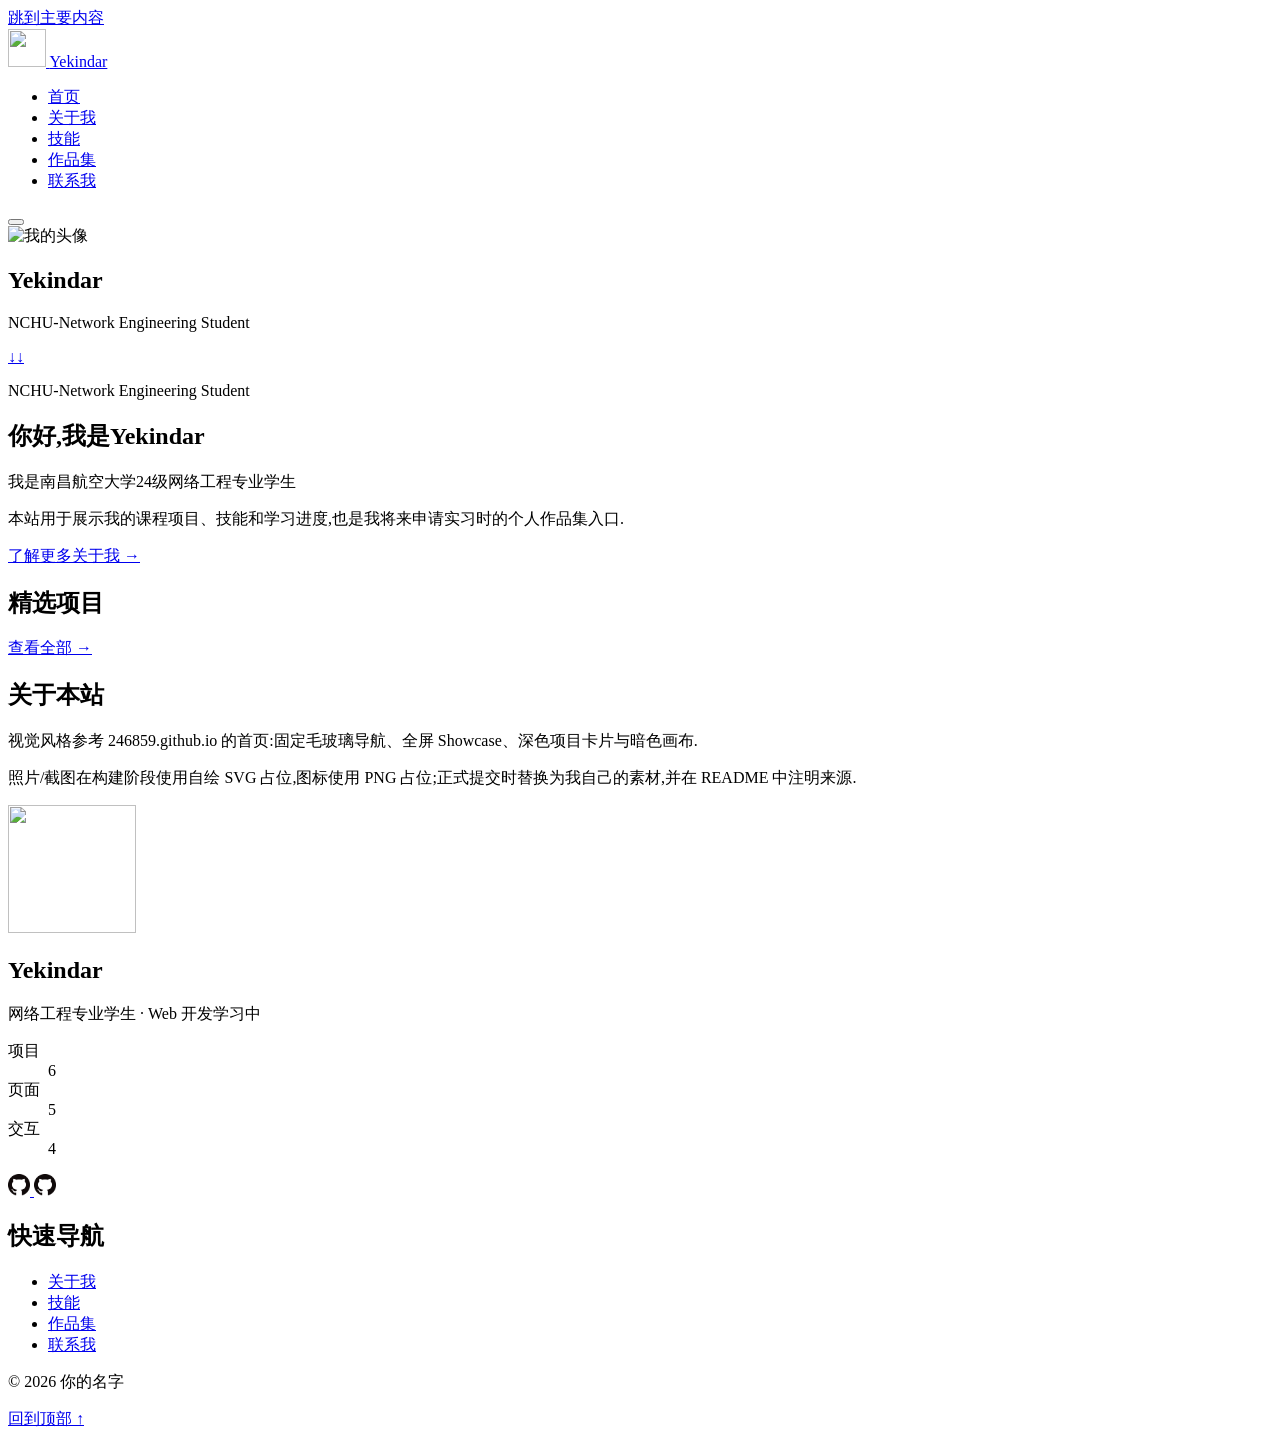
==== index.html @ c7d33ad0 "完成了项目骨架" ====
<!DOCTYPE html>
<html lang="en">
<head>
    <meta charset="UTF-8">
    <meta name="viewport" content="width=device-width, initial-scale=1.0">
    <title>index | Yekindar</title>
    <link rel="icon" href="assets/github.png" type="image/png">
    <link rel="stylesheet" href="css/styles.css">
</head>
<body>
    <body id="top" data-page="home">
    <a class="skip-link" href="#main">跳到主要内容</a>

    <header class="site-header">
        <nav class="navbar">
            <div class="navbar-start">
                <a class="navbar-brand" href="index.html">
                    <img class="navbar-logo" src="assets/avatar-placeholder.svg"
                         alt="" width="38" height="38">
                    <span class="navbar-title">Yekindar</span>
                </a>
            </div>
            <div class="navbar-center">
                <ul class="nav-list">
                    <li><a class="nav-link is-active" href="index.html">首页</a></li>
                    <li><a class="nav-link" href="about.html">关于我</a></li>
                    <li><a class="nav-link" href="skills.html">技能</a></li>
                    <li><a class="nav-link" href="portfolio.html">作品集</a></li>
                    <li><a class="nav-link" href="contact.html">联系我</a></li>
                </ul>
            </div>
            <div class="navbar-end">
                <button class="menu-toggle" type="button">
                    <span class="menu-bar"></span>
                    <span class="menu-bar"></span>
                    <span class="menu-bar"></span>
                </button>
            </div>
        </nav>

        <nav class="mobile-menu" id="mobile-menu" hidden>
            <ul class="nav-list">
                <li><a class="nav-link is-active" href="index.html">首页</a></li>
                <li><a class="nav-link" href="about.html">关于我</a></li>
                <li><a class="nav-link" href="skills.html">技能</a></li>
                <li><a class="nav-link" href="portfolio.html">作品集</a></li>
                <li><a class="nav-link" href="contact.html">联系我</a></li>
            </ul>
        </nav>
    </header>

    <main id="main" tabindex="-1">
        <section class="showcase">
    <div class="showcase-mask" style="background-image: url('assets/showcase-placeholder.svg');"></div>
    <div class="showcase-content">
        <img class="showcase-avatar" src="assets/avatar-placeholder.svg"
             alt="我的头像" width="240" height="240">
        <h1 id="showcase-title">Yekindar</h1>
        <p class="showcase-tagline">NCHU-Network Engineering Student</p>
    </div>
    <a class="showcase-scroll" href="#intro" title="向下滚动">
        <span class="showcase-scroll-text">↓↓</span>
    </a>
    </section>
    </main>

    <div class="container home-layout">
    <div class="home-main">
        <section class="card intro-card" id="intro">
            <p class="eyebrow">NCHU-Network Engineering Student</p>
            <h2>你好,我是Yekindar</h2>
            <p>我是南昌航空大学24级网络工程专业学生</p>
            <p>本站用于展示我的课程项目、技能和学习进度,也是我将来申请实习时的个人作品集入口.</p>
            <p><a class="text-link" href="about.html">了解更多关于我 →</a></p>
        </section>

        <section class="card">
            <div class="section-heading">
                <h2 id="featured-title">精选项目</h2>
                <a class="text-link" href="portfolio.html">查看全部 →</a>
            </div>
            <div class="project-panel" id="home-projects"></div>
            <noscript><p>启用 JavaScript 后显示项目卡片.</p></noscript>
        </section>

        <section class="card">
            <h2 id="site-title">关于本站</h2>
            <p>视觉风格参考 246859.github.io 的首页:固定毛玻璃导航、全屏 Showcase、深色项目卡片与暗色画布.</p>
            <p>照片/截图在构建阶段使用自绘 SVG 占位,图标使用 PNG 占位;正式提交时替换为我自己的素材,并在 README 中注明来源.</p>
        </section>
    </div>

    <aside class="home-sidebar">
        <section class="card profile-card">
            <img class="profile-avatar" src="assets/avatar-placeholder.svg"
                 alt="" width="128" height="128">
            <h2 class="profile-name">Yekindar</h2>
            <p class="profile-bio">网络工程专业学生 · Web 开发学习中</p>
            <dl class="profile-stats">
                <div><dt>项目</dt><dd>6</dd></div>
                <div><dt>页面</dt><dd>5</dd></div>
                <div><dt>交互</dt><dd>4</dd></div>
            </dl>
            <div class="social-links">
                <a class="social-link" href="#" title="GitHub(占位)">
                    <img class="social-icon" src="assets/github.png"
                         alt="" width="22" height="22">
                </a>
                <a class="social-link" href="mailto:you@example.com" title="邮件(占位)">
                    <img class="social-icon" src="assets/github.png"
                         alt="" width="22" height="22">
                </a>
            </div>
        </section>

        <nav class="card quick-nav">
            <h2>快速导航</h2>
            <ul>
                <li><a href="about.html">关于我</a></li>
                <li><a href="skills.html">技能</a></li>
                <li><a href="portfolio.html">作品集</a></li>
                <li><a href="contact.html">联系我</a></li>
            </ul>
        </nav>
    </aside>
</div>


    <footer class="site-footer">
        <div class="footer-inner">
            <p>© <span id="year">2026</span> 你的名字</p>
            <a href="#top">回到顶部 ↑</a>
        </div>
    </footer>

    <script src="js/script.js" defer></script>
</body>
</html>

</body>
</html>
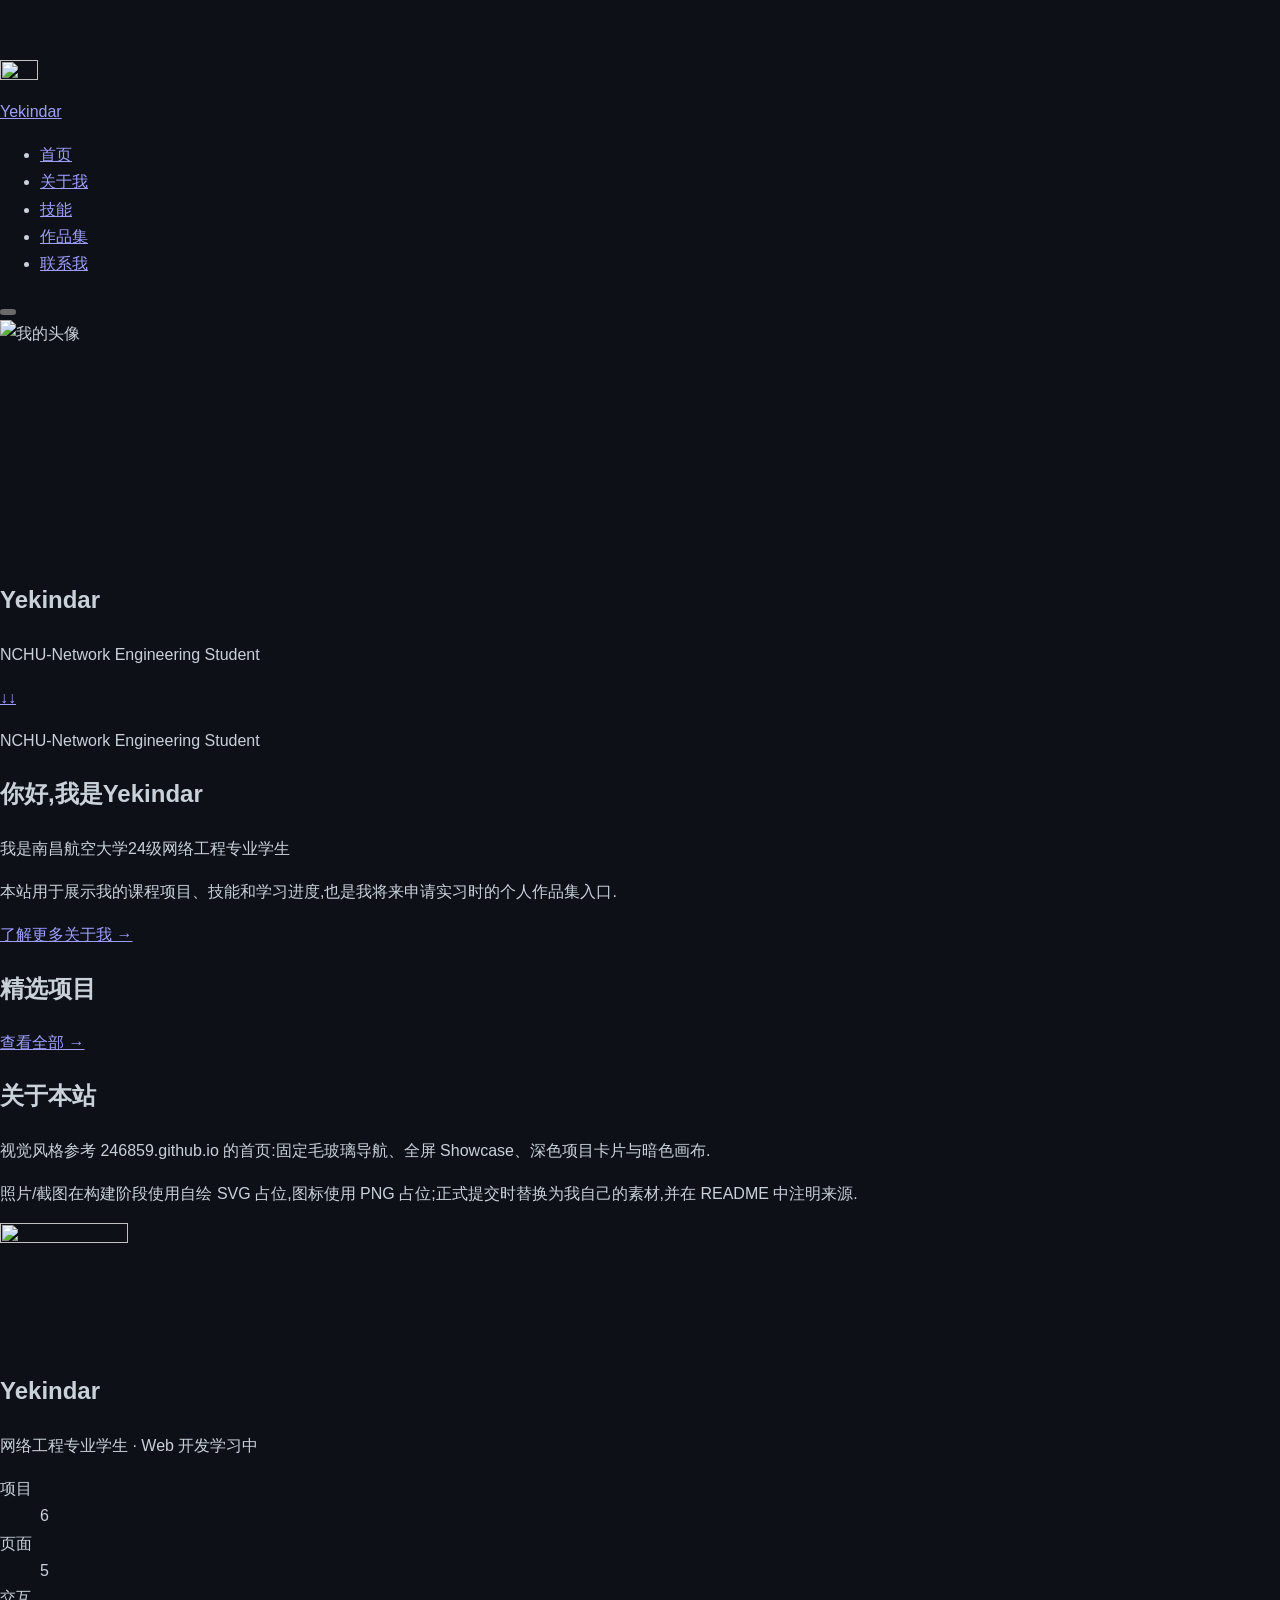
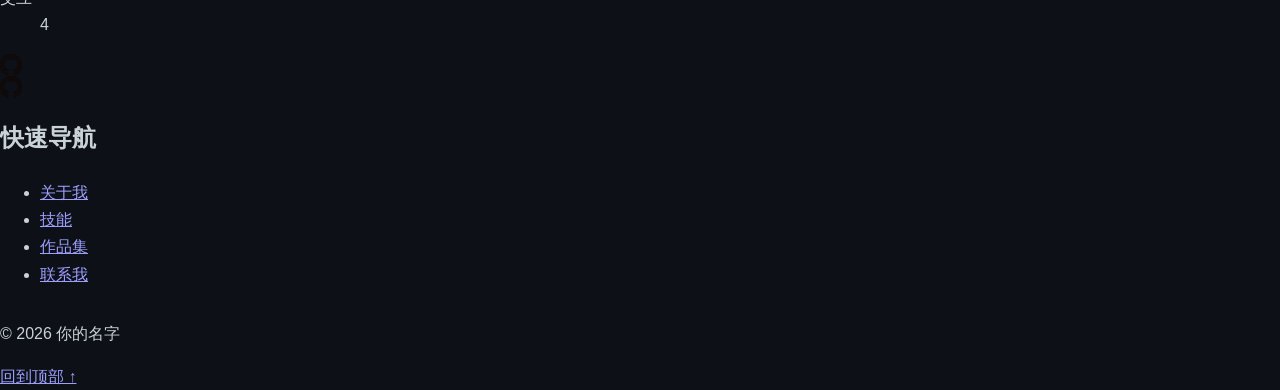
==== commit 128f5e2b: "完成了基本的css内容，修改了html的骨架" ====
--- a/index.html
+++ b/index.html
@@ -7,10 +7,7 @@
     <link rel="icon" href="assets/github.png" type="image/png">
     <link rel="stylesheet" href="css/styles.css">
 </head>
-<body>
     <body id="top" data-page="home">
-    <a class="skip-link" href="#main">跳到主要内容</a>
-
     <header class="site-header">
         <nav class="navbar">
             <div class="navbar-start">
@@ -49,7 +46,7 @@
         </nav>
     </header>
 
-    <main id="main" tabindex="-1">
+    <main>
         <section class="showcase">
     <div class="showcase-mask" style="background-image: url('assets/showcase-placeholder.svg');"></div>
     <div class="showcase-content">
@@ -135,7 +132,4 @@
 
     <script src="js/script.js" defer></script>
 </body>
-</html>
-
-</body>
 </html>
--- a/css/styles.css
+++ b/css/styles.css
@@ -0,0 +1,67 @@
+/* 样式表 */
+:root {
+    --theme-color: #096dd9;
+    --theme-color-light: #0a7bf4;
+    --theme-color-dark: #0862c3;
+    --text-color: #c9d1d9;
+    --text-muted: #9e9e9e;
+    --text-soft: #8b949e;
+    --canvas: #0d1117;
+    --card-bg: #161b22;
+    --input-bg: #0d1117;
+    --border: #30363d;
+    --card-shadow: rgba(0, 0, 0, 0.3);
+    --navbar-bg: rgba(22, 27, 34, 0.9);
+    --navbar-height: 60px;
+    --content-width: 780px;
+    --sidebar-width: 300px;
+    --radius-card: 8px;
+    --transition: 0.3s ease;
+    --font-body: -apple-system, BlinkMacSystemFont, "Segoe UI", Roboto,
+        "Microsoft YaHei", "PingFang SC", "Helvetica Neue", Arial, sans-serif;
+    --font-heading: Georgia, "Times New Roman", "Microsoft YaHei",
+        "PingFang SC", serif;
+    --font-mono: Consolas, Monaco, "Andale Mono", "Ubuntu Mono", monospace;
+}
+
+
+/* css reset */
+*,
+*::before,
+*::after {
+    box-sizing: border-box;
+}
+/*点击锚点,平滑滚到目标,目标顶部自动往下挪,避开导航栏*/
+html {
+    scroll-behavior: smooth;
+    scroll-padding-top: calc(var(--navbar-height) + 1rem);
+    color-scheme: dark;
+}
+
+body {
+    display: flex;
+    flex-direction: column;
+    min-height: 100vh;
+    margin: 0;
+    padding-top: var(--navbar-height);
+    background-color: var(--canvas);
+    color: var(--text-color);
+    font-family: var(--font-body);
+    font-size: 16px;
+    line-height: 1.7;
+    /*-webkit-font-smoothing: antialiased;*/
+}
+
+main {
+    flex: 1;
+}
+
+img,
+svg {
+    display: block;
+    max-width: 100%;
+}
+
+img {
+    height: auto;
+}
